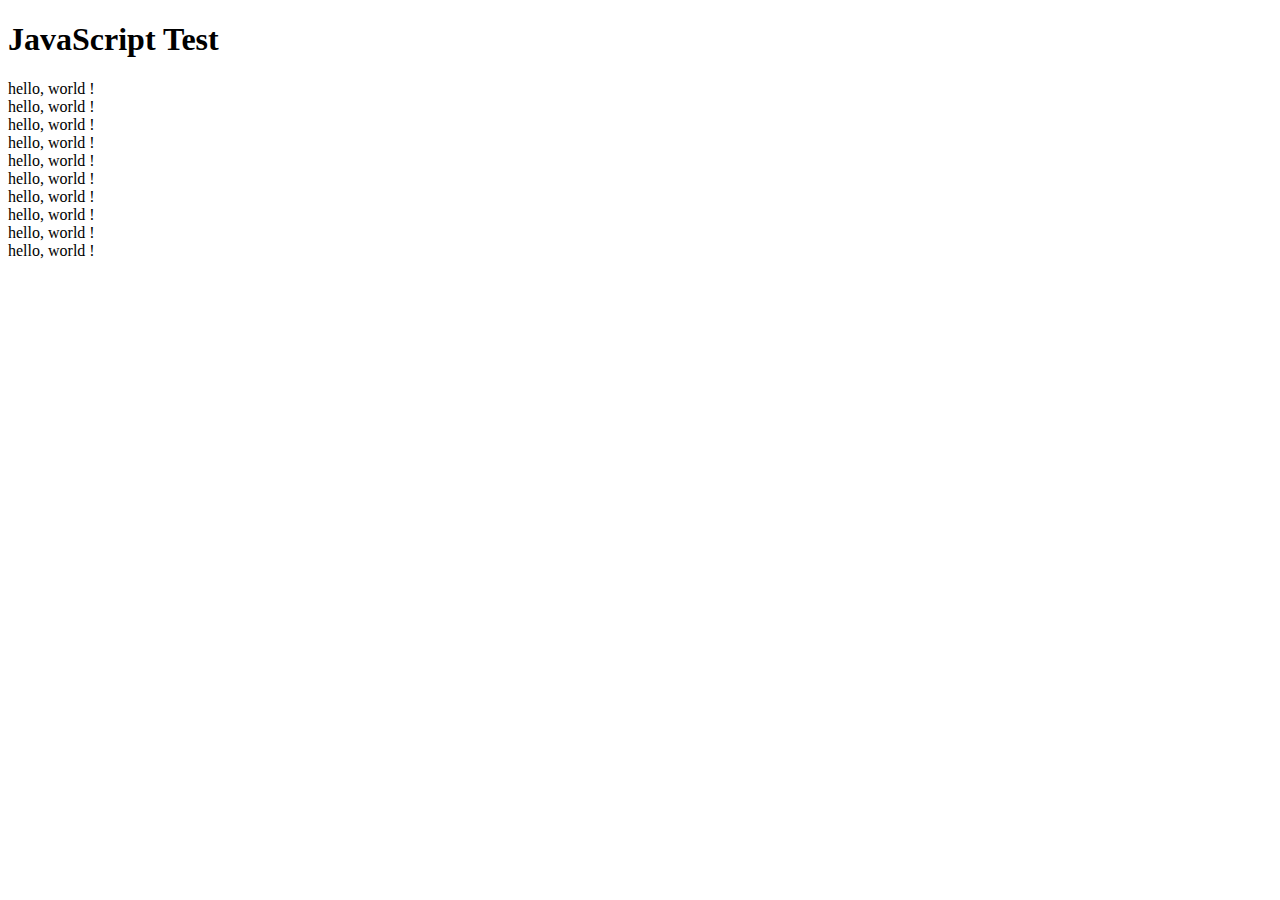
==== lr14/lr14.html @ d2ff1f27 "Update lr14/lr14.html" ====
<!DOCTYPE html>
<html>
<head>
	<title>lr 14</title>
</head>


<body>
<h1>JavaScript Test</h1>
<script language="JavaScript" type="text/javascript">
	for(i=1;i<=10;i++){
		document.write("hello, world !<br>");
}
</script>
</body>


</html>
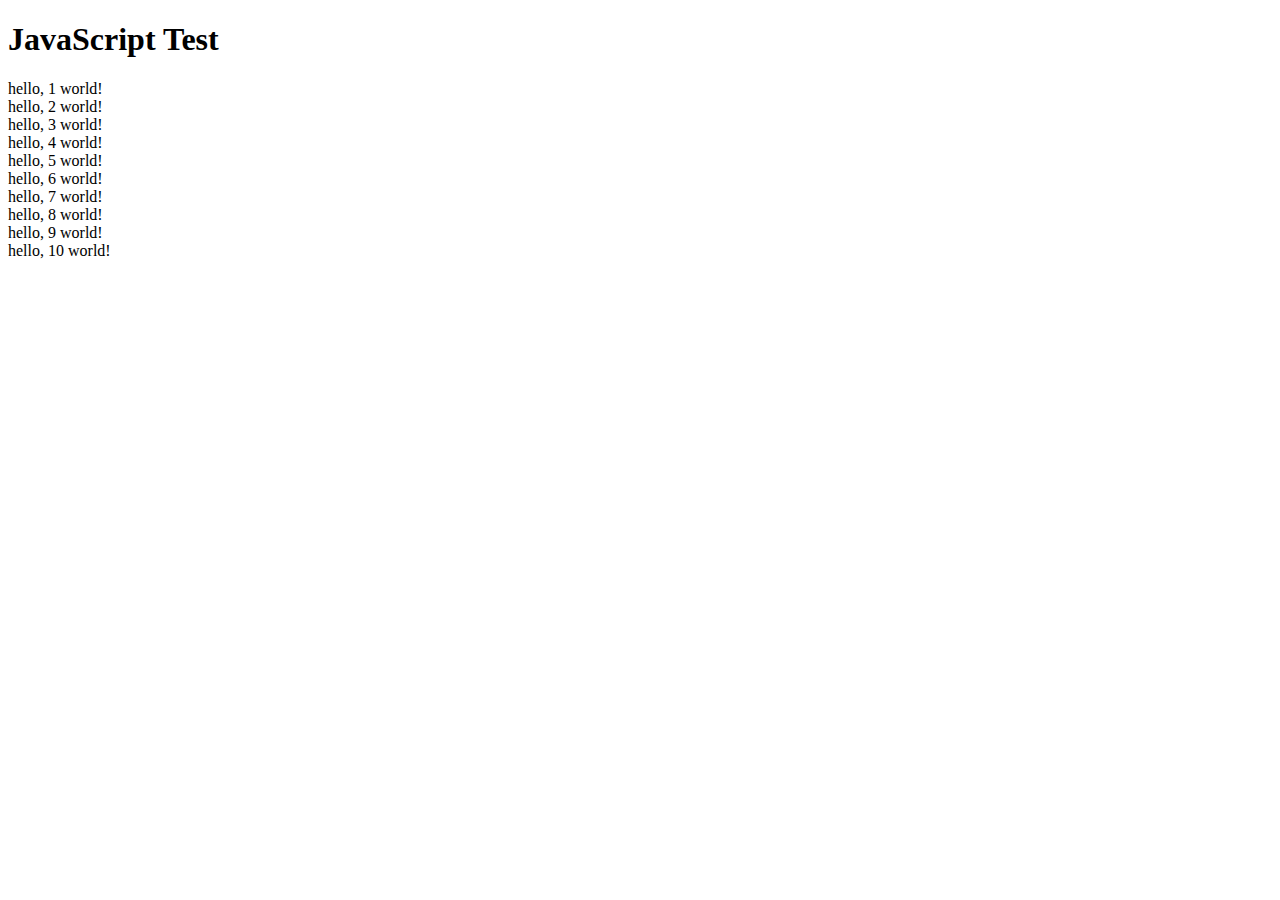
==== commit 88c8e998: "Update lr14/lr14.html" ====
--- a/lr14/lr14.html
+++ b/lr14/lr14.html
@@ -9,7 +9,7 @@
 <h1>JavaScript Test</h1>
 <script language="JavaScript" type="text/javascript">
 	for(i=1;i<=10;i++){
-		document.write("hello, world !<br>");
+		document.write("hello,  "+i+" world!<br>");
 }
 </script>
 </body>
